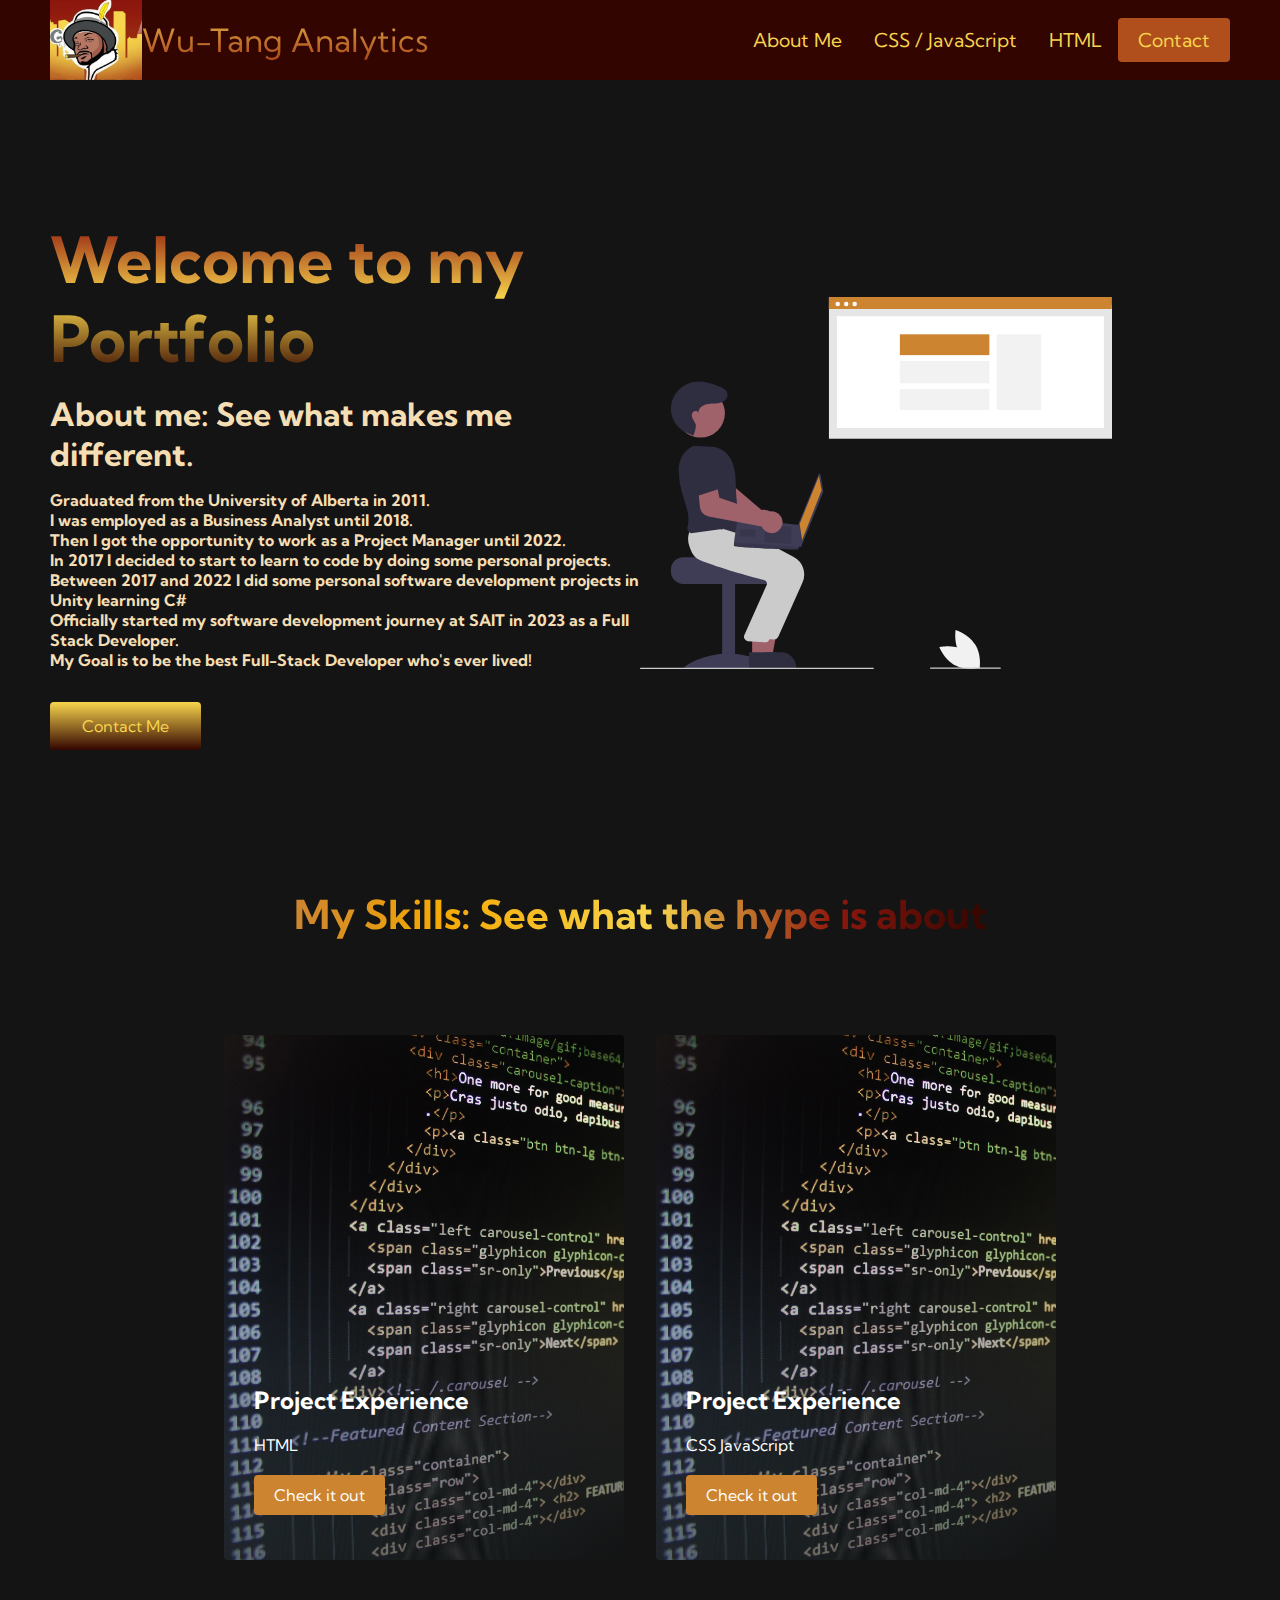
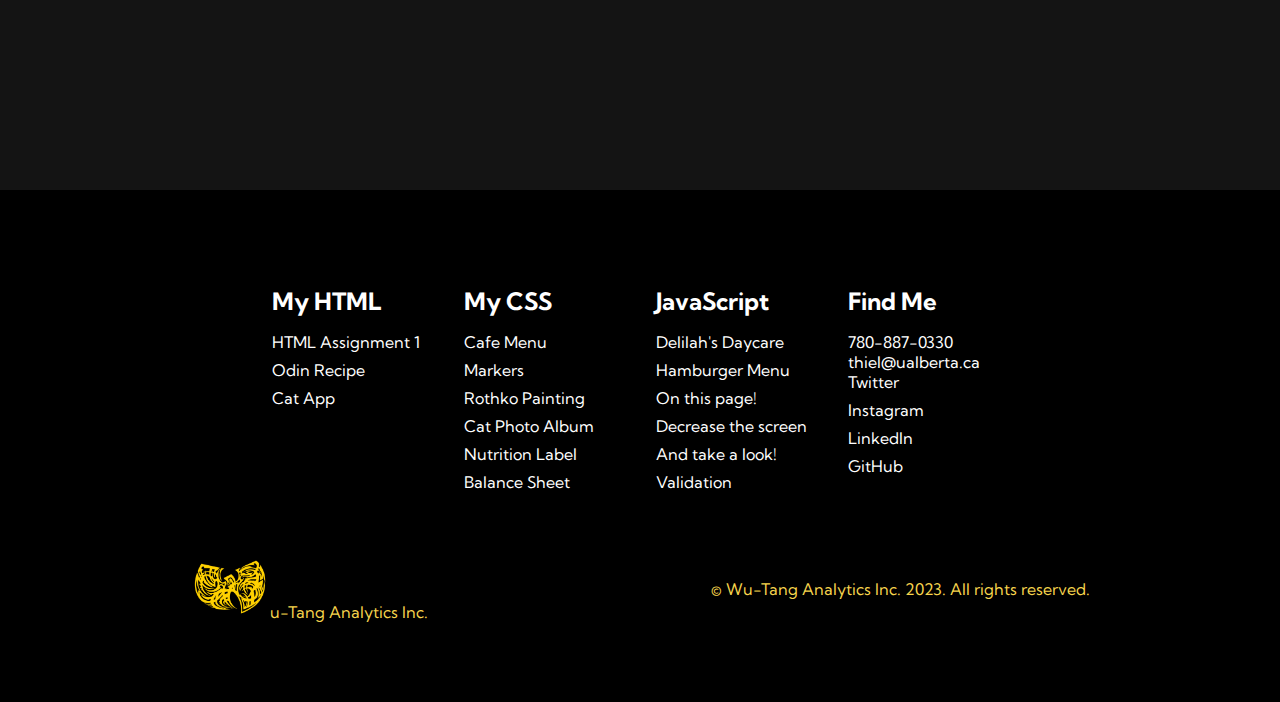
==== index.html @ 9b21748a "Uploaded all images, pages, index, styling and script files" ====
<!DOCTYPE html>
<html lang="en">
<head>
    <meta charset="UTF-8">
    <meta http-equiv="X-UA-Compatible" content="IE=edge">
    <meta name="viewport" content="width=device-width, initial-scale=1.0">
    <title>Extravagent Developer</title>
    <link rel="stylesheet" href="./scripts/scripts.css">
    <link href="https://fonts.googleapis.com/css2?family=Kumbh+Sans:wght@400;700&display=swap" rel="stylesheet">
</head>
<body>
    <header>
        <nav class="navbar">
            <div class="navbar__container">
                <a href="/" id="navbar__logo"><img src="./images/face.jpg">  Wu-Tang Analytics</a>
                <div class="navbar__toggle" id="mobile-menu">
                    <span class="bar"></span>
                    <span class="bar"></span>
                    <span class="bar"></span>
                </div>
                <ul class="navbar__menu">
                    <li class="navbar__item">
                        <a href="/" class="navbar__links">About Me</a>
                    </li>
                    <li class="navbar__item">
                        <a href="./pages/cssjsprojects.html" class="navbar__links">CSS / JavaScript</a>
                    </li>
                    <li class="navbar__item">
                        <a href="/pages/htmlproject.html" class="navbar__links">HTML</a>
                    </li>
                    <li class="navbar__btn">
                        <a href="./pages/contact.html" class="button">Contact</a>
                    </li>
                </ul>
            </div>
        </nav>
    </header>
    <main>
        <div class="main__container">
            <div class="main__content">
                <h1>Welcome to my</h1>
                <h2>Portfolio</h2>
                <p #="aboutMe">About me: See what makes me different.</p>
                <p id="small__text">Graduated from the University of Alberta in 2011. <br> 
                    I was employed as a Business Analyst until 2018. <br> 
                    Then I got the opportunity to work as a Project Manager until 2022. <br> 
                    In 2017 I decided to start to learn to code by doing some personal projects. <br> 
                    Between 2017 and 2022 I did some personal software development projects in Unity learning C# <br> 
                    Officially started my software development journey at SAIT in 2023 as a Full Stack Developer.<br>
                    My Goal is to be the best Full-Stack Developer who's ever lived!</p>
                <button class="main__btn"><a href="./pages/contact.html">Contact Me</a></button>
            </div>
            <div class="main__ima--container">
                <img src="./images/pic1.svg" alt="pic" id="main__img">
            </div>
        </div>

        <!-- Skills Section -->
        <div class="skills" id="skills__card">
            <h1>My Skills: See what the hype is about</h1>
            <div class="skills__container">
                <a href="./pages/htmlproject.html"><div class="skills__card">
                    <h2>Project Experience</h2>
                    <p>HTML</p>
                    <button> Check it out</button>
                </div></a>
                <a href="./pages/cssjsprojects.html"><div class="skills__card">
                    <h2>Project Experience</h2>
                    <p>CSS JavaScript</p>
                    <button>Check it out</button>
                </div></a>
                
                

            </div>
        </div>
    </main>
    <footer>
        <div class="footer__container">
            <div class="footer__links">
                <div class="footer__link--wrapper">
                    <div class="footer__link--items">
                        <h2>My HTML</h2>
                        <a href="https://superpablo987.github.io/SAITHTML1/">HTML Assignment 1</a>
                        <a href="https://superpablo987.github.io/odin-recipes/">Odin Recipe</a>
                        <a href="https://superpablo987.github.io/CatApp/">Cat App</a>
                    </div>
                    <div class="footer__link--items">
                        <h2>My CSS</h2>
                        <a href="https://superpablo987.github.io/CafeMenu/">Cafe Menu</a>
                        <a href="https://superpablo987.github.io/Markers/">Markers</a>
                        <a href="https://superpablo987.github.io/RothkoPainting/">Rothko Painting</a>
                        <a href="https://superpablo987.github.io/CatPhotoAlbum/">Cat Photo Album</a>
                        <a href="https://superpablo987.github.io/NutritionalLabel/">Nutrition Label</a>
                        <a href="https://superpablo987.github.io/BalanceSheet/">Balance Sheet</a>
                    </div>
                </div>
                <div class="footer__link--wrapper">
                    <div class="footer__link--items">
                        <h2>JavaScript</h2>
                        <a href="https://superpablo987.github.io/sandbox/">Delilah's Daycare</a>
                        <a href="/">Hamburger Menu</a>
                        <a href="/">On this page!</a>
                        <a href="/">Decrease the screen</a>
                        <a href="/">And take a look!</a>
                        <a href="./pages/contact.html">Validation</a>
                    </div>
                    <div class="footer__link--items">
                        <h2>Find Me</h2>
                        <p>780-887-0330</p>
                        <p>thiel@ualberta.ca</p>
                        <a href="https://twitter.com/threaldealthiel">Twitter</a>
                        <a href="https://www.instagram.com/therealdealthiel/">Instagram</a>
                        <a href="https://www.linkedin.com/in/thielpeter/">LinkedIn</a>
                        <a href="https://github.com/SuperPablo987">GitHub</a>
                    </div>
                </div>
            </div>
            <div class="social__media">
                <div class="social__media--wrap">
                    <div class="footer__logo">
                        <a href="./pages/contact.html" id="footer_logo"><img src="./images/wucrazy.jpg">u-Tang Analytics Inc.</a>
                    </div>
                    <p class="website__rights">© Wu-Tang Analytics Inc. 2023. All rights reserved.</p>
                    
                </div>
            </div>
        </div>
    </footer>
    <script src="./js/app.js"></script>
</body>
</html>
---- scripts/scripts.css ----
*{
    box-sizing: border-box;
    margin: 0;
    padding: 0;
    font-family: 'Kumbh Sans', sans-serif;
}

.navbar{
    background: rgb(51, 5, 0);
    height: 80px;
    display: flex;
    justify-content: center;
    align-items: center;
    font-size: 1.2rem;
    position: sticky;
    top: 0;
    z-index: 999;
}

.navbar__container{
    display: flex;
    justify-content: space-between;
    height: 80px;
    z-index: 1;
    width: 100%;
    max-width: 1300px;
    margin: 0 auto;
    padding: 0 50px;
}

.navbar__container img{
    width: auto;
    height: 100%;
}

#navbar__logo{
    background-color: rgb(204,132,48);
    background-image: linear-gradient(to top, rgb(142,24,14) 0%, rgb(247,213,77) 100%);
    background-size: 100%;
    -webkit-background-clip: text;
    -moz-background-clip: text;
    -webkit-text-fill-color: transparent;
    -moz-text-fill-color: transparent;
    display: flex;
    align-items: center;
    cursor: pointer;
    text-decoration: none;
    font-size: 2rem;
}

.navbar__menu{
    display: flex;
    align-items: center;
    list-style: none;
    text-align: center;
}


.navbar__item {
    height: 80px;
}

.navbar__links{
    color: #fff;
    display: flex;
    align-items: center;
    justify-content: center;
    text-decoration: none;
    padding: 0 1rem;
    height: 100%;
}

.navbar__butn{
    display: flex;
    justify-content: center;
    align-items: center;
    padding: 0 1 rem;
    width: 100%;
}

.button{
    display: flex;
    justify-content: center;
    align-items: center;
    text-decoration: none;
    padding: 10px 20px;
    height: 100%;
    width: 100%;
    border: none;
    outline: none;
    border-radius: 4px;
    background: rgb(176,79,28);
    color: #fff;
}

.button:hover{
    background: rgb(247,213,77);
    color: rgb(51, 5, 0);
    font-weight: bold;
    transition: all 0.5s ease;
}

.navbar__links:hover{
    color: rgb(204, 132, 48);
    transition: all 0.5s ease;
}

@media screen and (max-width:960px){
    .navbar__container{
        display: flex;
        justify-content: space-between;
        height: 80px;
        z-index: 1;
        width: 100%;
        max-width: 1300px;
        padding: 0;
    }

    .navbar__menu{
        display: grid;
        grid-template-columns: auto;
        margin: 0;
        width: 100%;
        position: absolute;
        top:-1000px;
        opacity: 0;
        transition: all 0.5s ease;
        height: 50vh;
        z-index: -1;
        /* remove this */
        background: rgb(51, 5, 0);
    }

    .navbar__menu.active{
        background: rgb(51, 5, 0);
        top: 100%;
        opacity: 1;
        transition: all 0.5s ease;
        z-index: 99;
        height: 50vh;
        font-size: 1.6rem;
    }

    #navbar__logo{
        padding-left: 25px;
    }

    .navbar__toggle .bar{
        width: 25px;
        height: 3px;
        margin: 5px auto;
        transition: all 0.3s ease-in-out;
        background: rgb(247,213,77);
    }

    .navbar__item{
        width: 100%;
    }

    .navbar__links{
        text-align: center;
        padding: 2rem;
        width: 100%;
        display: table;
    }

    #mobile-menu{
        position: absolute;
        top: 20%;
        right: 5%;
        transform: translate(5%, 20%);
    }

    .navbar__butn{
        padding-bottom: 2rem;
    }

    .button{
        display: flex;
        justify-content: center;
        align-items: center;
        width: 80%;
        height: 80px;
        margin: 0;
        margin: auto;
    }

    .navbar__toggle .bar{
        display: block;
        cursor: pointer;
    }

    #mobile-menu.is-active .bar:nth-child(2){
        opacity: 0;
    }

    #mobile-menu.is-active .bar:nth-child(1){
        transform: translateY(8px) rotate(45deg); 
    }

    #mobile-menu.is-active .bar:nth-child(3){
        transform: translateY(-8px) rotate(-45deg); 
    }

}

main {
    background-color: #141414;
}

.main__container{
    display: grid;
    grid-template-columns: 1fr 1fr;
    align-items: center;
    justify-content: center;
    margin: 0 auto;
    height: 90vh;
    background-color: #141414;
    z-index: 1;
    width: 100%;
    max-width: 1300px;
    padding: 0 50px;
}

.main__content h1{
    font-size: 4rem;
    background-color: rgb(204,132,48);
    background-image: linear-gradient(to top,  rgb(247,213,77)0%, rgb(142,24,14) 100%);
    background-size: 100%;
    -webkit-background-clip: text;
    -moz-background-clip: text;
    -webkit-text-fill-color: transparent;
    -moz-text-fill-color: transparent;
}

.main__content h2{
    font-size: 4rem;
    background-color: rgb(204,132,48);
    background-image: linear-gradient(to top, rgb(51, 5, 0)0%, rgb(247,213,77)  100%);
    background-size: 100%;
    -webkit-background-clip: text;
    -moz-background-clip: text;
    -webkit-text-fill-color: transparent;
    -moz-text-fill-color: transparent;
}

.main__content p{
    margin-top: 1rem;
    font-size: 2rem;
    font-weight: 700;
    color: wheat;
}

#small__text {
    font-size: 1rem;
    color: wheat;
}

.main__btn{
    font-size: 1rem;
    background-image: linear-gradient(to top, rgb(51, 5, 0)0%, rgb(247,213,77)  100%);
    padding: 14px 32px;
    border: none;
    border-radius: 4px;
    color: #fff;
    margin-top: 2rem;
    cursor: pointer;
    position: relative;
    transition: all 0.35s;
    outline: none;
}

.main__btn a{
    position: relative;
    z-index: 2;
    color: #fff;
    text-decoration: none;
}

.main__btn:after{
    position: absolute;
    content: "";
    top: 0;
    left: 0;
    width: 0;
    height: 100%;
    background: rgb(51, 5, 0);
    transition: all 0.35s;
    border-radius: 4px;
}

.main__btn:hover{
    color: #fff;
}

.main__btn:hover:after{
    width: 100%;
}

main__img-container{
    text-align: center;
}

#main__img{
    height: 80%;
    width: 80%;
}

/* Responsive here */
@media screen and (max-width: 780px) {
    .main__container{
        display: grid;
        grid-template-columns: auto;
        align-items: center;
        justify-self: center;
        margin: 0 auto;
        height: 90vh;
    }

    .main__content{
        text-align: center;
    }

    .main__content h1{
        font-size: 2.5rem;
        margin-top: 2rem;
    }

    .main__content h2{
        font-size: 3rem;
    }

    .main__content p{
        margin-top: 1rem;
        font-size: 1.5rem;
    }
}

@media screen and (max-width:480px) {
    .main__content h1{
        font-size: 2rem;
        margin-top: 3rem;
    }

    .main__content h2{
        font-size: 2rem;
    }

    .main__content p{
        margin-top: 2rem;
        font-size: 1.5rem;
    }

    .main__btn{
        padding: 12px 36px;
        margin: 2.5rem 0;
    }
    
}

/* Skills Section CSS */
.skills{
    background: #141414;
    display: flex;
    flex-direction: column;
    align-items: center;
    height: 100vh;
}

.skills h1{
    background-color: rgb(247,213,77);
    background-image: linear-gradient(
        to right, 

        rgb(204,132,48) 0%,
        rgb(245, 169, 4) 21%,
        rgb(247,213,77) 52%,
        rgb(142,24,14)78%,
        rgb(51, 5, 0) 100%
        );
        background-size: 100%;
        margin-bottom: 5rem;
        font-size: 2.5rem;
        -webkit-background-clip: text;
        -moz-background-clip: text;
        -webkit-text-fill-color: transparent;
        -moz-text-fill-color: transparent;
}

.skills__container{
    display: flex;
    justify-content: center;
    flex-wrap: wrap;
}

.skills__card{
    margin: 1rem;
    height: 525px;
    width: 400px;
    border-radius: 4px;
    background-image: linear-gradient(
        to bottom, 
        rgba(0,0,0,0) 0%, 
        rgba(17,17,17,0.6) 100%
        ),
        url('../images/code.jpg');
    background-size: cover;
    position: relative;
    color: #fff;
}

.skills__card:nth-child(2){
    background-image: linear-gradient(
        to bottom, 
        rgba(0,0,0,0) 0%, 
        rgba(17,17,17,0.6) 100%
        ),
        url('../images/web.jpg');
}

.skills h2{
    position: absolute;
    top: 350px;
    left: 30px;
}

.skills__card p{
    position: absolute;
    top: 400px;
    left: 30px;
}

.skills__card button{
    color: #fff;
    padding: 10px 20px;
    border: none;
    outline: none;
    border-radius: 4px;
    background: rgb(204,132,48);
    position: absolute;
    top: 440px;
    left: 30px;
    font-size: 1rem;
    cursor: pointer;
}

.skills__card:hover{
    transform: scale(1.075);
    transition: 0.2s ease-in;
    cursor: pointer;
}

@media screen and (max-width: 960px) {
    .skills{
        height: 1600px;
    }

    .skills h1{
        font-size: 2rem;
        margin-top: 12rem;
    }
    
}

@media screen and (max-width: 480px) {
    .skills{
        height: 1400px;
    }

    .skills h1{
        font-size: 1.2rem;
    }

    .skills__card{
        width: 300px;
    }
    
}

/* Footer styles */

.footer__container{
    background-color: black;
    padding: 5rem 0;
    display: flex;
    flex-direction: column;
    justify-content: center;
    align-items: center;
}

#footer__logo {
    color: rgb(247,213,77);
    display: flex;
    align-items: center;
    cursor: pointer;
    text-decoration: none;
    font-size: 2rem;
}

a:-webkit-any-link {
    text-decoration: none;
    color: rgb(247,213,77);
}

a:-webkit-any-link:hover {
    color: #063ef7;
    transition: 1s ease-out;
}

.footer__links{
    width: 100%;
    max-width: 1000px;
    display: flex;
    justify-content: center;
}

.footer__link--wrapper{
    display: flex;
}

.footer__link--items{
    display: flex;
    flex-direction: column;
    align-items: flex-start;
    margin: 16px;
    text-align: left;
    width: 160px;
    box-sizing: border-box;
}

.footer__link--items h2{
    margin-bottom: 16px;
}

.footer__link--items > h2{
    color: #fff;
}

.footer__link--items a{
    color: #fff;
    text-decoration: none;
    margin-bottom: 0.5rem;
}

.footer__link--items p{
    color: #fff;
}

.footer__link--items a:hover{
    color: #063ef7;
    transition: 1s ease-out;
}

.social__media{
    max-width: 1000px;
    width: 100%;
}

.social__media--wrap{
    display: flex;
    justify-content: space-between;
    align-items: center;
    width: 90%;
    max-width: 1000px;
    margin: 40px auto 0 auto;
    
}

.footer__logo img{
    width: 80px;
}

.website__rights{
    color: rgb(247,213,77) !important;

}

@media screen and (max-width: 820px) {
    .footer__links{
        padding-top: 2rem;
    }

    #footer__logo{
        margin-bottom: 2rem;
    }

    .website__rights{
        margin-bottom: 2rem;
    }

    .footer__link--wrapper{
        flex-direction: column;
    }

    .social__media--wrap{
        flex-direction: column;
    }
}

@media screen and (max-width: 480px) {
    .footer__link--items{
        margin: 0;
        padding: 10px;
        width: 100%;
    }
}

/* Contact page */

 .contact body {
  width: 100%;
  height: 100vh;
  margin: 0;
  font-size: 16px;
}

.contact h1, #instructions {
  margin: auto;
  text-align: center;
  background-color: rgb(247,213,77);
    background-image: linear-gradient(
        to top, 

        rgb(204,132,48) 0%,
        rgb(245, 169, 4) 21%,
        rgb(247,213,77) 22%,
        rgb(142,24,14)78%,
        rgb(51, 5, 0) 100%
        );
        -webkit-background-clip: text;
        -moz-background-clip: text;
        -webkit-text-fill-color: transparent;
        -moz-text-fill-color: transparent;
}

.contact form {
  width: 60vw;
  max-width: 500px;
  min-width: 300px;
  margin: 0 auto;
  padding-bottom: 2em;
  color: wheat;
}

fieldset {
  border: none;
  padding: 2rem 0;
  border-bottom: 3px solid rgb(142,24,14);
}

.contact fieldset:last-of-type {
  border-bottom: none;
}

label {
  display: block;
  margin: 0.5rem 0;
}

input,
textarea,
select {
  margin: 10px 0 0 0;
  width: 100%;
  min-height: 2em;
  background-color: rgb(51, 5, 0);
  border: 1px solid rgb(245, 169, 4);
}

#referrer{ 
    color: #fff;
}

input, textarea {
  background-color: rgb(51, 5, 0);
  border: 1px solid rgb(245, 169, 4);
  color: #ffffff;
}

.inline {
  width: unset;
  margin: 0 0.5em 0 0;
  vertical-align: middle;
}

input[type="file"] {
  padding: 1px 2px;
}

/* HTML Projects Page */

#html__img {
    width: 100%;
    height: 200px;
}

#HTML__sub {
    text-align: center;
}


.main__content .description {
    font-size: 18px;
    color: wheat;
}

.html__experience {
    display: flex;
    flex-direction: row;
    flex-wrap: nowrap;
    justify-content: center;
}

.title {
    padding: 0 5px;
}

@media screen and (max-width: 960px) {
    .html__experience{
        height: auto;
        flex-direction: column;
        max-width: 1300px;
        padding: 0;
        display: grid;
        align-items: center;
        justify-self: center;
        margin: 0 auto;
        
    }
}

@media screen and (max-width: 480px) {
    .html__experience{
        flex-direction: column;
        text-align: center;
        padding: 0;
    }
}

/* CSS Page */

#css__img {
    width: 100%;
    height: 300px;
}
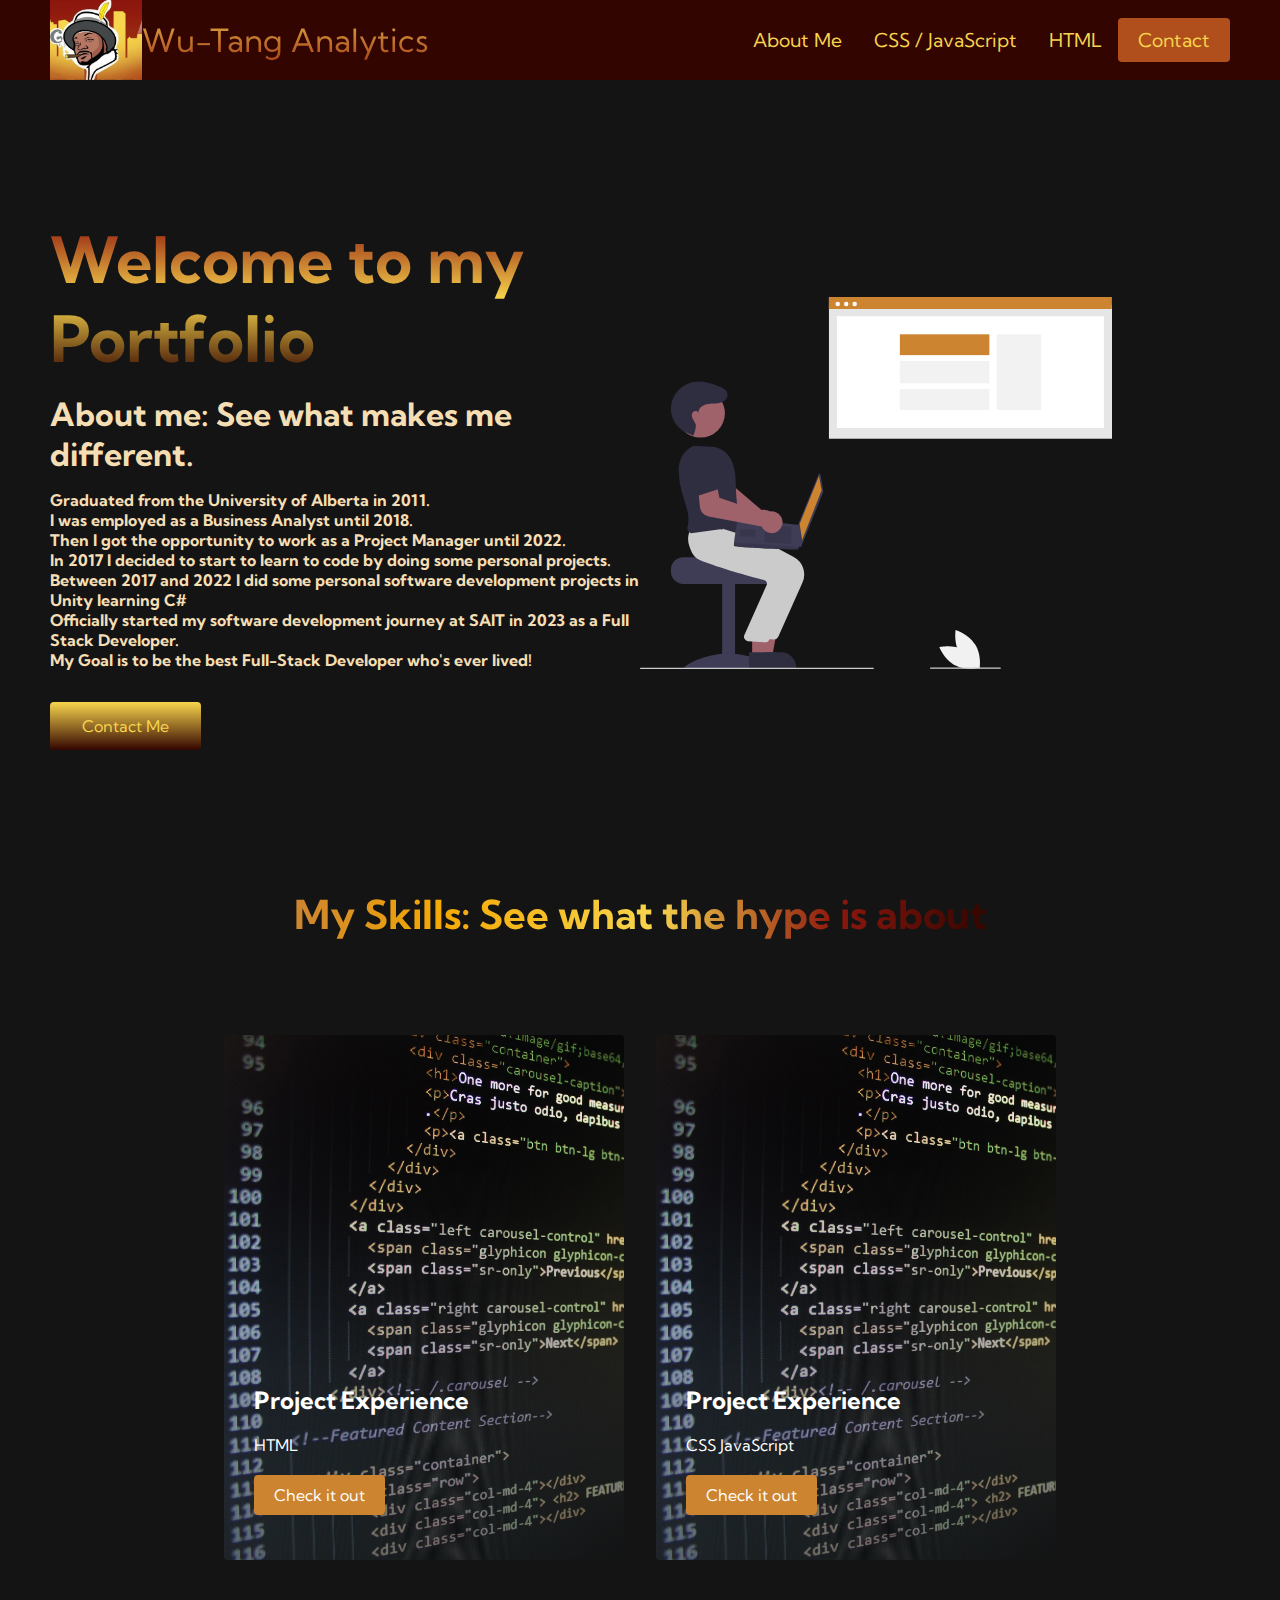
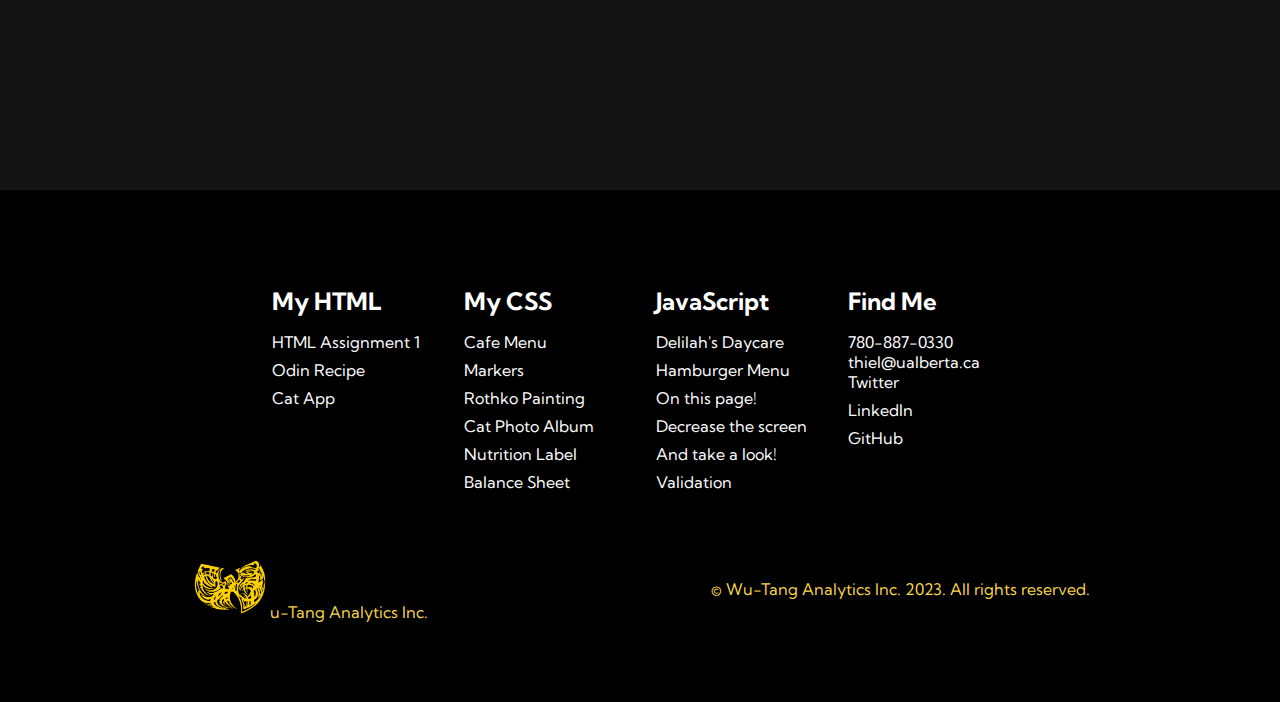
==== commit 2c2c109c: "Updated footer" ====
--- a/index.html
+++ b/index.html
@@ -12,7 +12,7 @@
     <header>
         <nav class="navbar">
             <div class="navbar__container">
-                <a href="/" id="navbar__logo"><img src="./images/face.jpg">  Wu-Tang Analytics</a>
+                <a href="./index.html" id="navbar__logo"><img src="./images/face.jpg">  Wu-Tang Analytics</a>
                 <div class="navbar__toggle" id="mobile-menu">
                     <span class="bar"></span>
                     <span class="bar"></span>
@@ -110,7 +110,6 @@
                         <p>780-887-0330</p>
                         <p>thiel@ualberta.ca</p>
                         <a href="https://twitter.com/threaldealthiel">Twitter</a>
-                        <a href="https://www.instagram.com/therealdealthiel/">Instagram</a>
                         <a href="https://www.linkedin.com/in/thielpeter/">LinkedIn</a>
                         <a href="https://github.com/SuperPablo987">GitHub</a>
                     </div>
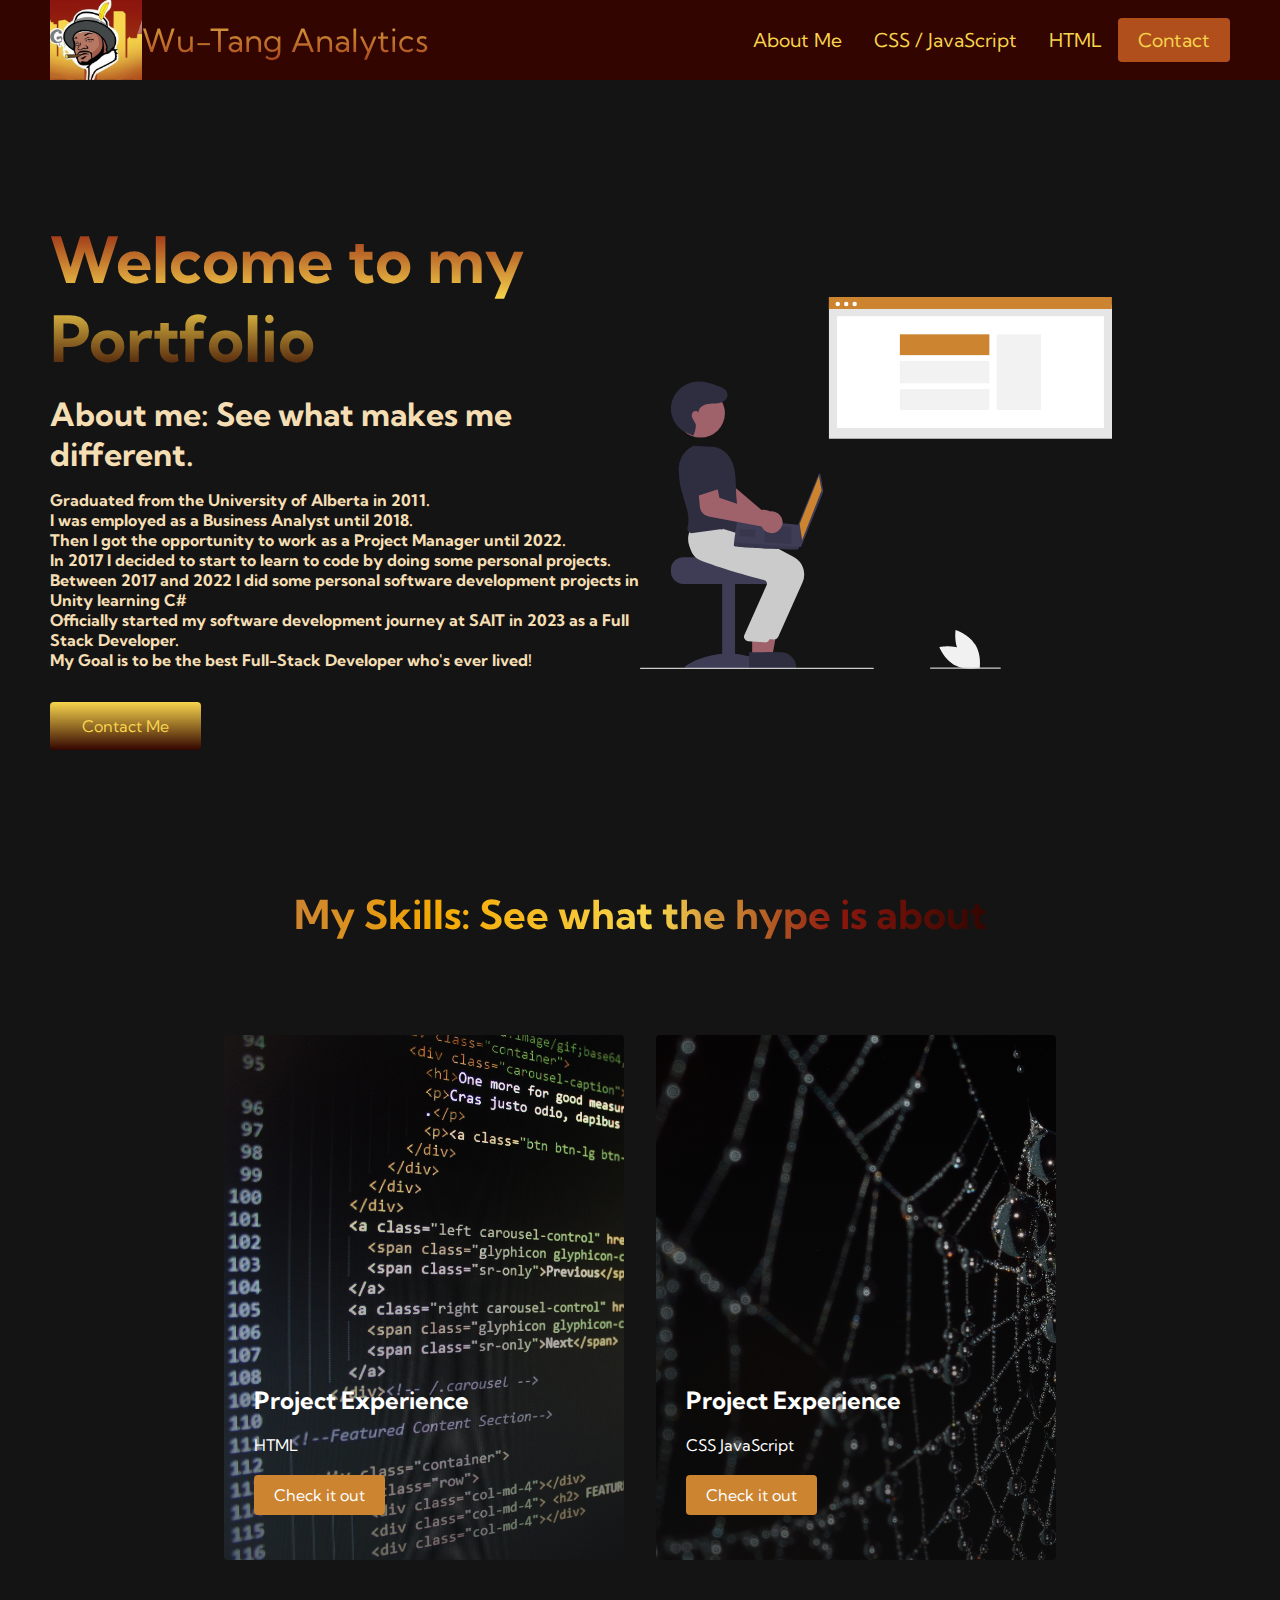
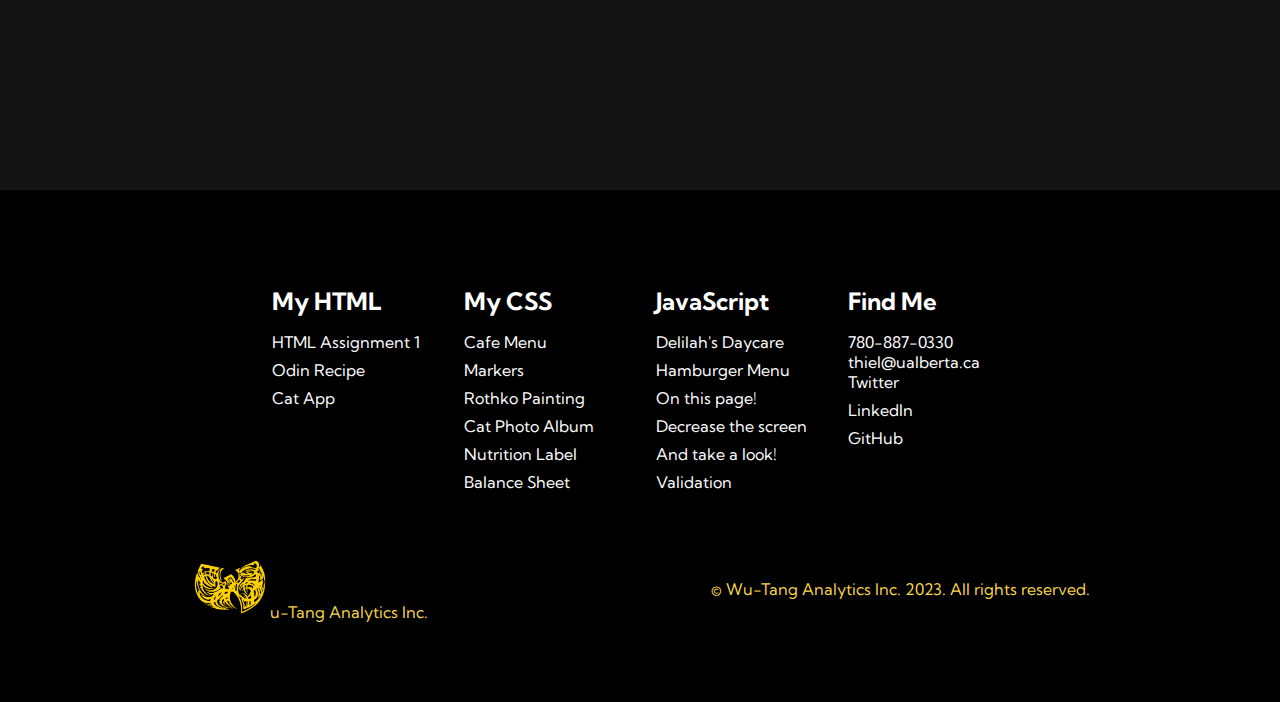
==== commit 4ae1121b: "fixed Skills Card and links from pages to index" ====
--- a/index.html
+++ b/index.html
@@ -5,7 +5,7 @@
     <meta http-equiv="X-UA-Compatible" content="IE=edge">
     <meta name="viewport" content="width=device-width, initial-scale=1.0">
     <title>Extravagent Developer</title>
-    <link rel="stylesheet" href="./scripts/scripts.css">
+    <link rel="stylesheet" href="./styles/scripts.css">
     <link href="https://fonts.googleapis.com/css2?family=Kumbh+Sans:wght@400;700&display=swap" rel="stylesheet">
 </head>
 <body>
@@ -20,13 +20,13 @@
                 </div>
                 <ul class="navbar__menu">
                     <li class="navbar__item">
-                        <a href="/" class="navbar__links">About Me</a>
+                        <a href="#aboutMe" class="navbar__links">About Me</a>
                     </li>
                     <li class="navbar__item">
                         <a href="./pages/cssjsprojects.html" class="navbar__links">CSS / JavaScript</a>
                     </li>
                     <li class="navbar__item">
-                        <a href="/pages/htmlproject.html" class="navbar__links">HTML</a>
+                        <a href="./pages/htmlproject.html" class="navbar__links">HTML</a>
                     </li>
                     <li class="navbar__btn">
                         <a href="./pages/contact.html" class="button">Contact</a>
@@ -64,7 +64,7 @@
                     <p>HTML</p>
                     <button> Check it out</button>
                 </div></a>
-                <a href="./pages/cssjsprojects.html"><div class="skills__card">
+                <a href="./pages/cssjsprojects.html"><div class="skills__card" id="css">
                     <h2>Project Experience</h2>
                     <p>CSS JavaScript</p>
                     <button>Check it out</button>
--- a/styles/scripts.css
+++ b/styles/scripts.css
@@ -0,0 +1,745 @@
+*{
+    box-sizing: border-box;
+    margin: 0;
+    padding: 0;
+    font-family: 'Kumbh Sans', sans-serif;
+}
+
+.navbar{
+    background: rgb(51, 5, 0);
+    height: 80px;
+    display: flex;
+    justify-content: center;
+    align-items: center;
+    font-size: 1.2rem;
+    position: sticky;
+    top: 0;
+    z-index: 999;
+}
+
+.navbar__container{
+    display: flex;
+    justify-content: space-between;
+    height: 80px;
+    z-index: 1;
+    width: 100%;
+    max-width: 1300px;
+    margin: 0 auto;
+    padding: 0 50px;
+}
+
+.navbar__container img{
+    width: auto;
+    height: 100%;
+}
+
+#navbar__logo{
+    background-color: rgb(204,132,48);
+    background-image: linear-gradient(to top, rgb(142,24,14) 0%, rgb(247,213,77) 100%);
+    background-size: 100%;
+    -webkit-background-clip: text;
+    -moz-background-clip: text;
+    -webkit-text-fill-color: transparent;
+    -moz-text-fill-color: transparent;
+    display: flex;
+    align-items: center;
+    cursor: pointer;
+    text-decoration: none;
+    font-size: 2rem;
+}
+
+.navbar__menu{
+    display: flex;
+    align-items: center;
+    list-style: none;
+    text-align: center;
+}
+
+
+.navbar__item {
+    height: 80px;
+}
+
+.navbar__links{
+    color: #fff;
+    display: flex;
+    align-items: center;
+    justify-content: center;
+    text-decoration: none;
+    padding: 0 1rem;
+    height: 100%;
+}
+
+.navbar__butn{
+    display: flex;
+    justify-content: center;
+    align-items: center;
+    padding: 0 1 rem;
+    width: 100%;
+}
+
+.button{
+    display: flex;
+    justify-content: center;
+    align-items: center;
+    text-decoration: none;
+    padding: 10px 20px;
+    height: 100%;
+    width: 100%;
+    border: none;
+    outline: none;
+    border-radius: 4px;
+    background: rgb(176,79,28);
+    color: #fff;
+}
+
+.button:hover{
+    background: rgb(247,213,77);
+    color: rgb(51, 5, 0);
+    font-weight: bold;
+    transition: all 0.5s ease;
+}
+
+.navbar__links:hover{
+    color: rgb(204, 132, 48);
+    transition: all 0.5s ease;
+}
+
+@media screen and (max-width:960px){
+    .navbar__container{
+        display: flex;
+        justify-content: space-between;
+        height: 80px;
+        z-index: 1;
+        width: 100%;
+        max-width: 1300px;
+        padding: 0;
+    }
+
+    .navbar__menu{
+        display: grid;
+        grid-template-columns: auto;
+        margin: 0;
+        width: 100%;
+        position: absolute;
+        top:-1000px;
+        opacity: 0;
+        transition: all 0.5s ease;
+        height: 50vh;
+        z-index: -1;
+        /* remove this */
+        background: rgb(51, 5, 0);
+    }
+
+    .navbar__menu.active{
+        background: rgb(51, 5, 0);
+        top: 100%;
+        opacity: 1;
+        transition: all 0.5s ease;
+        z-index: 99;
+        height: 50vh;
+        font-size: 1.6rem;
+    }
+
+    #navbar__logo{
+        padding-left: 25px;
+    }
+
+    .navbar__toggle .bar{
+        width: 25px;
+        height: 3px;
+        margin: 5px auto;
+        transition: all 0.3s ease-in-out;
+        background: rgb(247,213,77);
+    }
+
+    .navbar__item{
+        width: 100%;
+    }
+
+    .navbar__links{
+        text-align: center;
+        padding: 2rem;
+        width: 100%;
+        display: table;
+    }
+
+    #mobile-menu{
+        position: absolute;
+        top: 20%;
+        right: 5%;
+        transform: translate(5%, 20%);
+    }
+
+    .navbar__butn{
+        padding-bottom: 2rem;
+    }
+
+    .button{
+        display: flex;
+        justify-content: center;
+        align-items: center;
+        width: 80%;
+        height: 80px;
+        margin: 0;
+        margin: auto;
+    }
+
+    .navbar__toggle .bar{
+        display: block;
+        cursor: pointer;
+    }
+
+    #mobile-menu.is-active .bar:nth-child(2){
+        opacity: 0;
+    }
+
+    #mobile-menu.is-active .bar:nth-child(1){
+        transform: translateY(8px) rotate(45deg); 
+    }
+
+    #mobile-menu.is-active .bar:nth-child(3){
+        transform: translateY(-8px) rotate(-45deg); 
+    }
+
+}
+
+main {
+    background-color: #141414;
+}
+
+.main__container{
+    display: grid;
+    grid-template-columns: 1fr 1fr;
+    align-items: center;
+    justify-content: center;
+    margin: 0 auto;
+    height: 90vh;
+    background-color: #141414;
+    z-index: 1;
+    width: 100%;
+    max-width: 1300px;
+    padding: 0 50px;
+}
+
+.main__content h1{
+    font-size: 4rem;
+    background-color: rgb(204,132,48);
+    background-image: linear-gradient(to top,  rgb(247,213,77)0%, rgb(142,24,14) 100%);
+    background-size: 100%;
+    -webkit-background-clip: text;
+    -moz-background-clip: text;
+    -webkit-text-fill-color: transparent;
+    -moz-text-fill-color: transparent;
+}
+
+.main__content h2{
+    font-size: 4rem;
+    background-color: rgb(204,132,48);
+    background-image: linear-gradient(to top, rgb(51, 5, 0)0%, rgb(247,213,77)  100%);
+    background-size: 100%;
+    -webkit-background-clip: text;
+    -moz-background-clip: text;
+    -webkit-text-fill-color: transparent;
+    -moz-text-fill-color: transparent;
+}
+
+.main__content p{
+    margin-top: 1rem;
+    font-size: 2rem;
+    font-weight: 700;
+    color: wheat;
+}
+
+#small__text {
+    font-size: 1rem;
+    color: wheat;
+}
+
+.main__btn{
+    font-size: 1rem;
+    background-image: linear-gradient(to top, rgb(51, 5, 0)0%, rgb(247,213,77)  100%);
+    padding: 14px 32px;
+    border: none;
+    border-radius: 4px;
+    color: #fff;
+    margin-top: 2rem;
+    cursor: pointer;
+    position: relative;
+    transition: all 0.35s;
+    outline: none;
+}
+
+.main__btn a{
+    position: relative;
+    z-index: 2;
+    color: #fff;
+    text-decoration: none;
+}
+
+.main__btn:after{
+    position: absolute;
+    content: "";
+    top: 0;
+    left: 0;
+    width: 0;
+    height: 100%;
+    background: rgb(51, 5, 0);
+    transition: all 0.35s;
+    border-radius: 4px;
+}
+
+.main__btn:hover{
+    color: #fff;
+}
+
+.main__btn:hover:after{
+    width: 100%;
+}
+
+main__img-container{
+    text-align: center;
+}
+
+#main__img{
+    height: 80%;
+    width: 80%;
+}
+
+/* Responsive here */
+@media screen and (max-width: 780px) {
+    .main__container{
+        display: grid;
+        grid-template-columns: auto;
+        align-items: center;
+        justify-self: center;
+        margin: 0 auto;
+        height: 90vh;
+    }
+
+    .main__content{
+        text-align: center;
+    }
+
+    .main__content h1{
+        font-size: 2.5rem;
+        margin-top: 2rem;
+    }
+
+    .main__content h2{
+        font-size: 3rem;
+    }
+
+    .main__content p{
+        margin-top: 1rem;
+        font-size: 1.5rem;
+    }
+}
+
+@media screen and (max-width:480px) {
+    .main__content h1{
+        font-size: 2rem;
+        margin-top: 3rem;
+    }
+
+    .main__content h2{
+        font-size: 2rem;
+    }
+
+    .main__content p{
+        margin-top: 2rem;
+        font-size: 1.5rem;
+    }
+
+    .main__btn{
+        padding: 12px 36px;
+        margin: 2.5rem 0;
+    }
+    
+}
+
+/* Skills Section CSS */
+.skills{
+    background: #141414;
+    display: flex;
+    flex-direction: column;
+    align-items: center;
+    height: 100vh;
+}
+
+.skills h1{
+    background-color: rgb(247,213,77);
+    background-image: linear-gradient(
+        to right, 
+
+        rgb(204,132,48) 0%,
+        rgb(245, 169, 4) 21%,
+        rgb(247,213,77) 52%,
+        rgb(142,24,14)78%,
+        rgb(51, 5, 0) 100%
+        );
+        background-size: 100%;
+        margin-bottom: 5rem;
+        font-size: 2.5rem;
+        -webkit-background-clip: text;
+        -moz-background-clip: text;
+        -webkit-text-fill-color: transparent;
+        -moz-text-fill-color: transparent;
+}
+
+.skills__container{
+    display: flex;
+    justify-content: center;
+    flex-wrap: wrap;
+}
+
+.skills__card{
+    margin: 1rem;
+    height: 525px;
+    width: 400px;
+    border-radius: 4px;
+    background-image: linear-gradient(
+        to bottom, 
+        rgba(0,0,0,0) 0%, 
+        rgba(17,17,17,0.6) 100%
+        ),
+        url('../images/code.jpg');
+    background-size: cover;
+    position: relative;
+    color: #fff;
+}
+
+#css{
+    background-image: linear-gradient(
+        to bottom, 
+        rgba(0,0,0,0) 0%, 
+        rgba(17,17,17,0.6) 100%
+        ),
+        url('../images/web.jpg');
+}
+
+.skills h2{
+    position: absolute;
+    top: 350px;
+    left: 30px;
+}
+
+.skills__card p{
+    position: absolute;
+    top: 400px;
+    left: 30px;
+}
+
+.skills__card button{
+    color: #fff;
+    padding: 10px 20px;
+    border: none;
+    outline: none;
+    border-radius: 4px;
+    background: rgb(204,132,48);
+    position: absolute;
+    top: 440px;
+    left: 30px;
+    font-size: 1rem;
+    cursor: pointer;
+}
+
+.skills__card:hover{
+    transform: scale(1.075);
+    transition: 0.2s ease-in;
+    cursor: pointer;
+}
+
+@media screen and (max-width: 960px) {
+    .skills{
+        height: 1600px;
+    }
+
+    .skills h1{
+        font-size: 2rem;
+        margin-top: 12rem;
+    }
+    
+}
+
+@media screen and (max-width: 480px) {
+    .skills{
+        height: 1400px;
+    }
+
+    .skills h1{
+        font-size: 1.2rem;
+    }
+
+    .skills__card{
+        width: 300px;
+    }
+    
+}
+
+/* Footer styles */
+
+.footer__container{
+    background-color: black;
+    padding: 5rem 0;
+    display: flex;
+    flex-direction: column;
+    justify-content: center;
+    align-items: center;
+}
+
+#footer__logo {
+    color: rgb(247,213,77);
+    display: flex;
+    align-items: center;
+    cursor: pointer;
+    text-decoration: none;
+    font-size: 2rem;
+}
+
+a:-webkit-any-link {
+    text-decoration: none;
+    color: rgb(247,213,77);
+}
+
+a:-webkit-any-link:hover {
+    color: #063ef7;
+    transition: 1s ease-out;
+}
+
+.footer__links{
+    width: 100%;
+    max-width: 1000px;
+    display: flex;
+    justify-content: center;
+}
+
+.footer__link--wrapper{
+    display: flex;
+}
+
+.footer__link--items{
+    display: flex;
+    flex-direction: column;
+    align-items: flex-start;
+    margin: 16px;
+    text-align: left;
+    width: 160px;
+    box-sizing: border-box;
+}
+
+.footer__link--items h2{
+    margin-bottom: 16px;
+}
+
+.footer__link--items > h2{
+    color: #fff;
+}
+
+.footer__link--items a{
+    color: #fff;
+    text-decoration: none;
+    margin-bottom: 0.5rem;
+}
+
+.footer__link--items p{
+    color: #fff;
+}
+
+.footer__link--items a:hover{
+    color: #063ef7;
+    transition: 1s ease-out;
+}
+
+.social__media{
+    max-width: 1000px;
+    width: 100%;
+}
+
+.social__media--wrap{
+    display: flex;
+    justify-content: space-between;
+    align-items: center;
+    width: 90%;
+    max-width: 1000px;
+    margin: 40px auto 0 auto;
+    
+}
+
+.footer__logo img{
+    width: 80px;
+}
+
+.website__rights{
+    color: rgb(247,213,77) !important;
+
+}
+
+@media screen and (max-width: 820px) {
+    .footer__links{
+        padding-top: 2rem;
+    }
+
+    #footer__logo{
+        margin-bottom: 2rem;
+    }
+
+    .website__rights{
+        margin-bottom: 2rem;
+    }
+
+    .footer__link--wrapper{
+        flex-direction: column;
+    }
+
+    .social__media--wrap{
+        flex-direction: column;
+    }
+}
+
+@media screen and (max-width: 480px) {
+    .footer__link--items{
+        margin: 0;
+        padding: 10px;
+        width: 100%;
+    }
+}
+
+/* Contact page */
+
+ .contact body {
+  width: 100%;
+  height: 100vh;
+  margin: 0;
+  font-size: 16px;
+}
+
+.contact h1, #instructions {
+  margin: auto;
+  text-align: center;
+  background-color: rgb(247,213,77);
+    background-image: linear-gradient(
+        to top, 
+
+        rgb(204,132,48) 0%,
+        rgb(245, 169, 4) 21%,
+        rgb(247,213,77) 22%,
+        rgb(142,24,14)78%,
+        rgb(51, 5, 0) 100%
+        );
+        -webkit-background-clip: text;
+        -moz-background-clip: text;
+        -webkit-text-fill-color: transparent;
+        -moz-text-fill-color: transparent;
+}
+
+.contact form {
+  width: 60vw;
+  max-width: 500px;
+  min-width: 300px;
+  margin: 0 auto;
+  padding-bottom: 2em;
+  color: wheat;
+}
+
+fieldset {
+  border: none;
+  padding: 2rem 0;
+  border-bottom: 3px solid rgb(142,24,14);
+}
+
+.contact fieldset:last-of-type {
+  border-bottom: none;
+}
+
+label {
+  display: block;
+  margin: 0.5rem 0;
+}
+
+input,
+textarea,
+select {
+  margin: 10px 0 0 0;
+  width: 100%;
+  min-height: 2em;
+  background-color: rgb(51, 5, 0);
+  border: 1px solid rgb(245, 169, 4);
+}
+
+#referrer{ 
+    color: #fff;
+}
+
+input, textarea {
+  background-color: rgb(51, 5, 0);
+  border: 1px solid rgb(245, 169, 4);
+  color: #ffffff;
+}
+
+.inline {
+  width: unset;
+  margin: 0 0.5em 0 0;
+  vertical-align: middle;
+}
+
+input[type="file"] {
+  padding: 1px 2px;
+}
+
+/* HTML Projects Page */
+
+#html__img {
+    width: 100%;
+    height: 200px;
+}
+
+#HTML__sub {
+    text-align: center;
+}
+
+
+.main__content .description {
+    font-size: 18px;
+    color: wheat;
+}
+
+.html__experience {
+    display: flex;
+    flex-direction: row;
+    flex-wrap: nowrap;
+    justify-content: center;
+}
+
+.title {
+    padding: 0 5px;
+}
+
+@media screen and (max-width: 960px) {
+    .html__experience{
+        height: auto;
+        flex-direction: column;
+        max-width: 1300px;
+        padding: 0;
+        display: grid;
+        align-items: center;
+        justify-self: center;
+        margin: 0 auto;
+        
+    }
+}
+
+@media screen and (max-width: 480px) {
+    .html__experience{
+        flex-direction: column;
+        text-align: center;
+        padding: 0;
+    }
+}
+
+/* CSS Page */
+
+#css__img {
+    width: 100%;
+    height: 300px;
+}